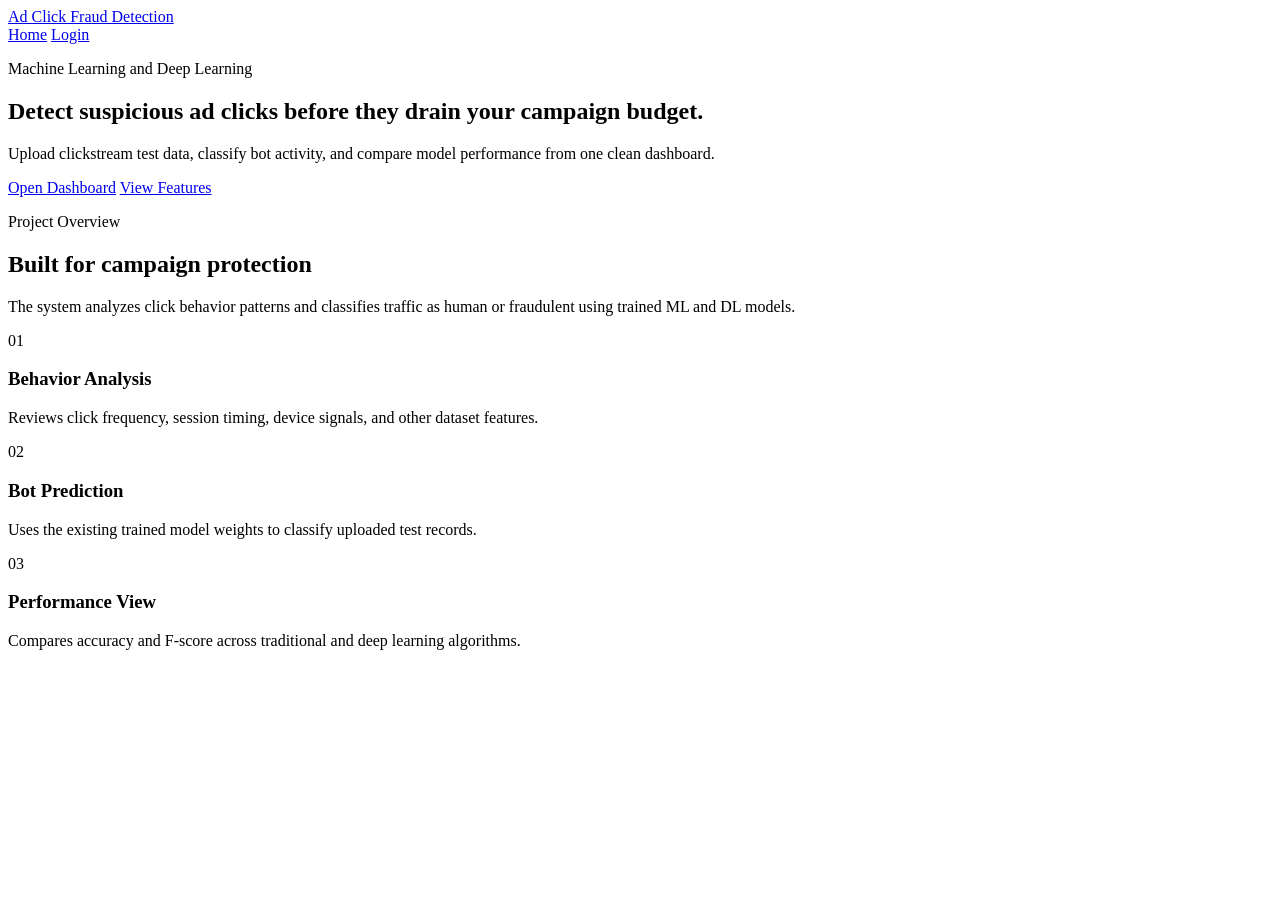
==== templates/index.html @ 778ee999 "Add files via upload" ====
<!DOCTYPE html>
<html lang="en">
<head>
    <meta charset="UTF-8">
    <meta name="viewport" content="width=device-width, initial-scale=1.0">
    <title>Ad Click Fraud Detection</title>
    <link rel="stylesheet" href="{{ url_for('static', filename='default.css') }}">
</head>
<body class="home-page">
    <main class="hero">
        <nav class="nav">
            <a class="brand" href="/index">Ad Click Fraud Detection</a>
            <div class="nav-actions">
                <a href="/index">Home</a>
                <a class="button button-primary" href="/UserLogin">Login</a>
            </div>
        </nav>

        <section class="hero-content">
            <p class="eyebrow">Machine Learning and Deep Learning</p>
            <h1>Detect suspicious ad clicks before they drain your campaign budget.</h1>
            <p class="hero-copy">
                Upload clickstream test data, classify bot activity, and compare model performance from one clean dashboard.
            </p>
            <div class="hero-actions">
                <a class="button button-primary" href="/UserLogin">Open Dashboard</a>
                <a class="button button-secondary" href="#overview">View Features</a>
            </div>
        </section>
    </main>

    <section id="overview" class="section">
        <div class="section-header">
            <p class="eyebrow">Project Overview</p>
            <h2>Built for campaign protection</h2>
            <p>
                The system analyzes click behavior patterns and classifies traffic as human or fraudulent using trained ML and DL models.
            </p>
        </div>
        <div class="feature-grid">
            <article class="feature-card">
                <span>01</span>
                <h3>Behavior Analysis</h3>
                <p>Reviews click frequency, session timing, device signals, and other dataset features.</p>
            </article>
            <article class="feature-card">
                <span>02</span>
                <h3>Bot Prediction</h3>
                <p>Uses the existing trained model weights to classify uploaded test records.</p>
            </article>
            <article class="feature-card">
                <span>03</span>
                <h3>Performance View</h3>
                <p>Compares accuracy and F-score across traditional and deep learning algorithms.</p>
            </article>
        </div>
    </section>
</body>
</html>
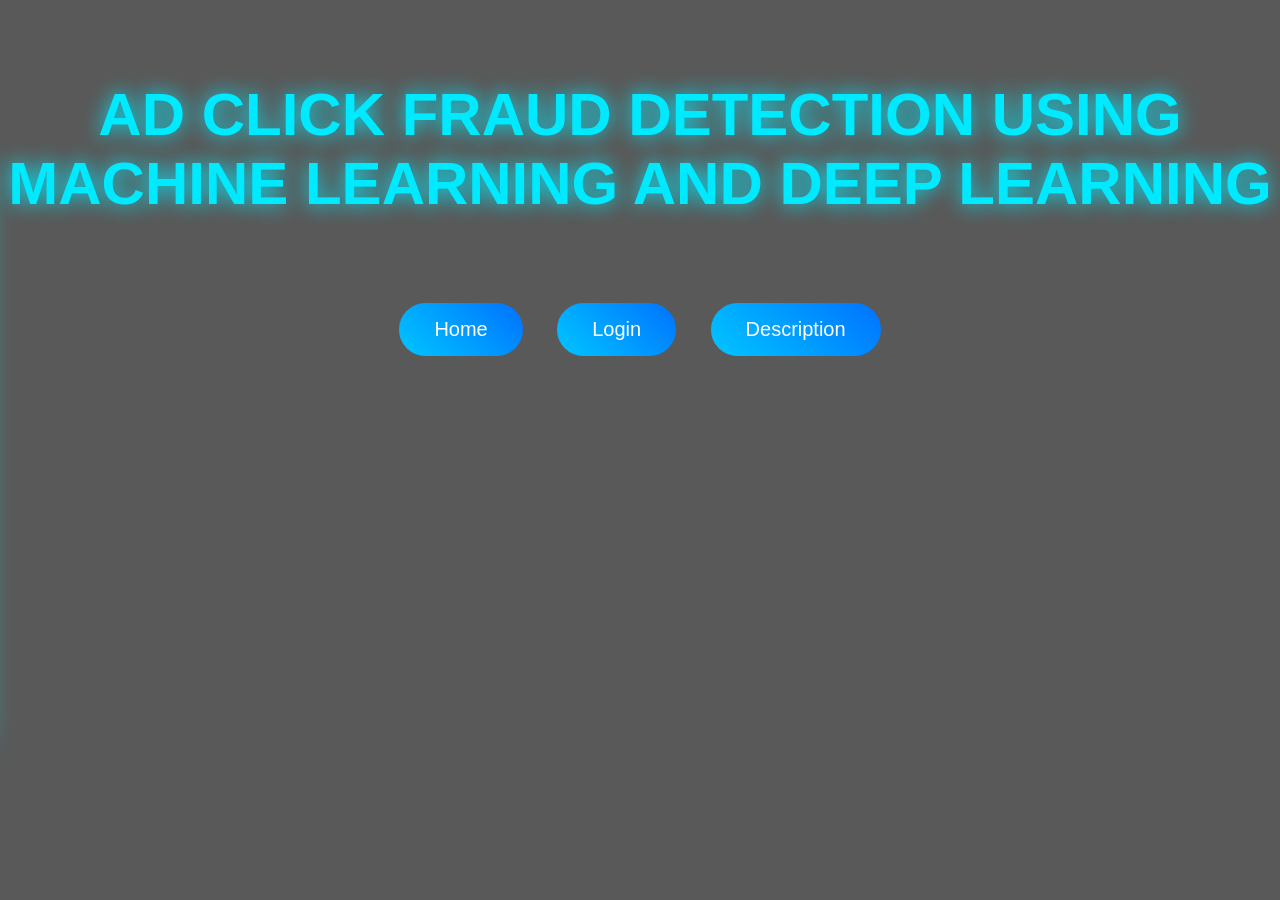
==== commit 2356697b: "Add files via upload" ====
--- a/templates/index.html
+++ b/templates/index.html
@@ -1,59 +1,175 @@
-<!DOCTYPE html>
-<html lang="en">
-<head>
-    <meta charset="UTF-8">
-    <meta name="viewport" content="width=device-width, initial-scale=1.0">
-    <title>Ad Click Fraud Detection</title>
-    <link rel="stylesheet" href="{{ url_for('static', filename='default.css') }}">
-</head>
-<body class="home-page">
-    <main class="hero">
-        <nav class="nav">
-            <a class="brand" href="/index">Ad Click Fraud Detection</a>
-            <div class="nav-actions">
-                <a href="/index">Home</a>
-                <a class="button button-primary" href="/UserLogin">Login</a>
-            </div>
-        </nav>
-
-        <section class="hero-content">
-            <p class="eyebrow">Machine Learning and Deep Learning</p>
-            <h1>Detect suspicious ad clicks before they drain your campaign budget.</h1>
-            <p class="hero-copy">
-                Upload clickstream test data, classify bot activity, and compare model performance from one clean dashboard.
-            </p>
-            <div class="hero-actions">
-                <a class="button button-primary" href="/UserLogin">Open Dashboard</a>
-                <a class="button button-secondary" href="#overview">View Features</a>
-            </div>
-        </section>
-    </main>
-
-    <section id="overview" class="section">
-        <div class="section-header">
-            <p class="eyebrow">Project Overview</p>
-            <h2>Built for campaign protection</h2>
-            <p>
-                The system analyzes click behavior patterns and classifies traffic as human or fraudulent using trained ML and DL models.
-            </p>
-        </div>
-        <div class="feature-grid">
-            <article class="feature-card">
-                <span>01</span>
-                <h3>Behavior Analysis</h3>
-                <p>Reviews click frequency, session timing, device signals, and other dataset features.</p>
-            </article>
-            <article class="feature-card">
-                <span>02</span>
-                <h3>Bot Prediction</h3>
-                <p>Uses the existing trained model weights to classify uploaded test records.</p>
-            </article>
-            <article class="feature-card">
-                <span>03</span>
-                <h3>Performance View</h3>
-                <p>Compares accuracy and F-score across traditional and deep learning algorithms.</p>
-            </article>
-        </div>
-    </section>
-</body>
-</html>
+<!DOCTYPE html>
+<html>
+<head>
+<title>Ad Click Fraud Detection</title>
+
+<style>
+
+body{
+margin:0;
+font-family:Arial, Helvetica, sans-serif;
+color:white;
+text-align:center;
+
+background-image:url("{{ url_for('static', filename='images/fraud.png') }}");
+background-size:cover;
+background-position:center;
+background-repeat:no-repeat;
+background-attachment:fixed;
+}
+
+/* dark overlay */
+.overlay{
+background:rgba(0,0,0,0.65);
+height:100vh;
+width:100%;
+position:absolute;
+top:0;
+left:0;
+}
+
+/* title */
+.title{
+font-size:60px;
+font-weight:bold;
+margin-top:80px;
+color:#00eaff;
+text-shadow:0 0 20px #00eaff;
+animation: glow 2s infinite alternate;
+}
+
+@keyframes glow{
+from{ text-shadow:0 0 10px #00eaff;}
+to{ text-shadow:0 0 30px #00eaff;}
+}
+
+/* buttons */
+.menu{
+margin-top:70px;
+}
+
+.menu button{
+padding:15px 35px;
+margin:15px;
+font-size:20px;
+border:none;
+border-radius:40px;
+cursor:pointer;
+color:white;
+background:linear-gradient(45deg,#00c6ff,#0072ff);
+transition:0.4s;
+}
+
+.menu button:hover{
+transform:scale(1.1);
+box-shadow:0 0 20px #00eaff;
+}
+
+/* description box */
+
+#descriptionBox{
+position:fixed;
+left:-800px;
+top:50%;
+transform:translateY(-50%);
+width:700px;
+background:rgba(0,0,0,0.9);
+padding:40px;
+border-radius:10px;
+font-size:22px;
+text-align:left;
+transition:1s;
+color:white;
+box-shadow:0 0 30px cyan;
+}
+
+#descriptionBox h2{
+color:#00eaff;
+}
+
+</style>
+
+<script>
+
+function showDescription(){
+
+var box=document.getElementById("descriptionBox");
+
+box.style.left="50%";
+box.style.transform="translate(-50%,-50%)";
+
+/* hide after 10 seconds */
+
+setTimeout(function(){
+
+box.style.left="-800px";
+
+},10000);
+
+}
+
+</script>
+
+</head>
+
+<body>
+
+<div class="overlay">
+
+<div class="title">
+AD CLICK FRAUD DETECTION USING MACHINE LEARNING AND DEEP LEARNING
+</div>
+
+<!-- <div style="font-size:30px;margin-top:10px;color:#ffffff;">
+Machine Learning & Deep Learning
+</div> -->
+
+<div class="menu">
+
+<button onclick="window.location.href='index'">Home</button>
+
+<button onclick="window.location.href='UserLogin'">Login</button>
+
+<button onclick="showDescription()">Description</button>
+
+</div>
+
+</div>
+
+
+<div id="descriptionBox">
+
+<h2>Project Description</h2>
+
+<p>
+
+This project detects click fraud in online advertising using Machine Learning and Deep Learning models. By analyzing user behavior patterns, it identifies and filters fraudulent clicks, helping advertisers protect budgets and ensure reliable ad performance.
+
+<br><br>
+
+<b>Key Features of the Project:</b>
+
+<br><br>
+
+• Real-time click analysis  
+<br>
+• User behavior pattern recognition  
+<br>
+• Detection of abnormal click frequency  
+<br>
+• IP address and device tracking  
+<br>
+• Time-based activity analysis (click intervals, session patterns)  
+<br>
+• Machine Learning & Deep Learning model integration  
+<br>
+• High accuracy fraud classification  
+<br>
+• Scalable system for large datasets  
+
+</p>
+
+</div>
+
+</body>
+</html>
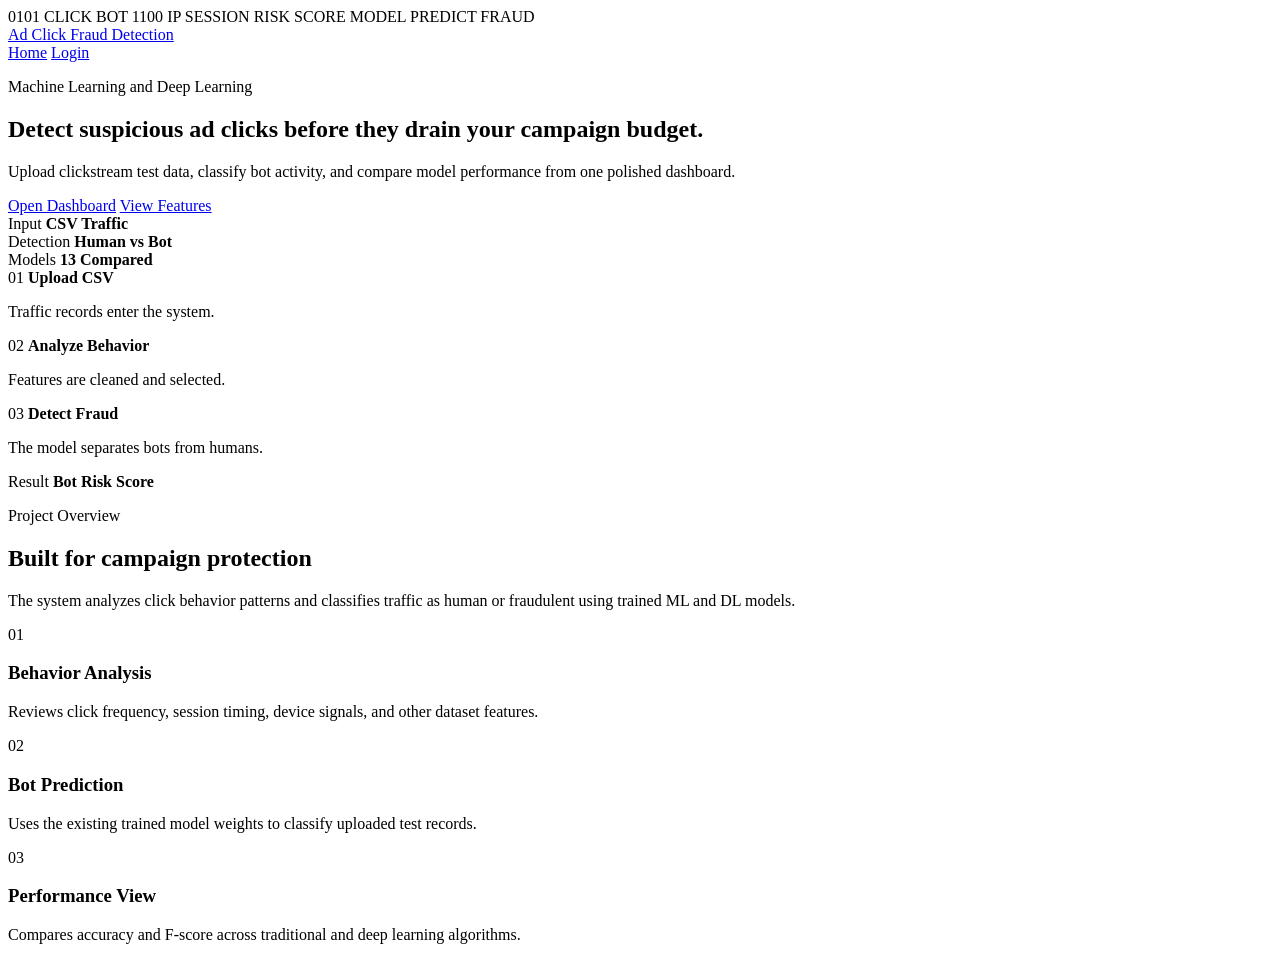
==== commit 00c1faaf: "Add files via upload" ====
--- a/templates/index.html
+++ b/templates/index.html
@@ -1,175 +1,130 @@
-<!DOCTYPE html>
-<html>
-<head>
-<title>Ad Click Fraud Detection</title>
-
-<style>
-
-body{
-margin:0;
-font-family:Arial, Helvetica, sans-serif;
-color:white;
-text-align:center;
-
-background-image:url("{{ url_for('static', filename='images/fraud.png') }}");
-background-size:cover;
-background-position:center;
-background-repeat:no-repeat;
-background-attachment:fixed;
-}
-
-/* dark overlay */
-.overlay{
-background:rgba(0,0,0,0.65);
-height:100vh;
-width:100%;
-position:absolute;
-top:0;
-left:0;
-}
-
-/* title */
-.title{
-font-size:60px;
-font-weight:bold;
-margin-top:80px;
-color:#00eaff;
-text-shadow:0 0 20px #00eaff;
-animation: glow 2s infinite alternate;
-}
-
-@keyframes glow{
-from{ text-shadow:0 0 10px #00eaff;}
-to{ text-shadow:0 0 30px #00eaff;}
-}
-
-/* buttons */
-.menu{
-margin-top:70px;
-}
-
-.menu button{
-padding:15px 35px;
-margin:15px;
-font-size:20px;
-border:none;
-border-radius:40px;
-cursor:pointer;
-color:white;
-background:linear-gradient(45deg,#00c6ff,#0072ff);
-transition:0.4s;
-}
-
-.menu button:hover{
-transform:scale(1.1);
-box-shadow:0 0 20px #00eaff;
-}
-
-/* description box */
-
-#descriptionBox{
-position:fixed;
-left:-800px;
-top:50%;
-transform:translateY(-50%);
-width:700px;
-background:rgba(0,0,0,0.9);
-padding:40px;
-border-radius:10px;
-font-size:22px;
-text-align:left;
-transition:1s;
-color:white;
-box-shadow:0 0 30px cyan;
-}
-
-#descriptionBox h2{
-color:#00eaff;
-}
-
-</style>
-
-<script>
-
-function showDescription(){
-
-var box=document.getElementById("descriptionBox");
-
-box.style.left="50%";
-box.style.transform="translate(-50%,-50%)";
-
-/* hide after 10 seconds */
-
-setTimeout(function(){
-
-box.style.left="-800px";
-
-},10000);
-
-}
-
-</script>
-
-</head>
-
-<body>
-
-<div class="overlay">
-
-<div class="title">
-AD CLICK FRAUD DETECTION USING MACHINE LEARNING AND DEEP LEARNING
-</div>
-
-<!-- <div style="font-size:30px;margin-top:10px;color:#ffffff;">
-Machine Learning & Deep Learning
-</div> -->
-
-<div class="menu">
-
-<button onclick="window.location.href='index'">Home</button>
-
-<button onclick="window.location.href='UserLogin'">Login</button>
-
-<button onclick="showDescription()">Description</button>
-
-</div>
-
-</div>
-
-
-<div id="descriptionBox">
-
-<h2>Project Description</h2>
-
-<p>
-
-This project detects click fraud in online advertising using Machine Learning and Deep Learning models. By analyzing user behavior patterns, it identifies and filters fraudulent clicks, helping advertisers protect budgets and ensure reliable ad performance.
-
-<br><br>
-
-<b>Key Features of the Project:</b>
-
-<br><br>
-
-• Real-time click analysis  
-<br>
-• User behavior pattern recognition  
-<br>
-• Detection of abnormal click frequency  
-<br>
-• IP address and device tracking  
-<br>
-• Time-based activity analysis (click intervals, session patterns)  
-<br>
-• Machine Learning & Deep Learning model integration  
-<br>
-• High accuracy fraud classification  
-<br>
-• Scalable system for large datasets  
-
-</p>
-
-</div>
-
-</body>
-</html>+<!DOCTYPE html>
+<html lang="en">
+<head>
+    <meta charset="UTF-8">
+    <meta name="viewport" content="width=device-width, initial-scale=1.0">
+    <title>Ad Click Fraud Detection</title>
+    <link rel="stylesheet" href="{{ url_for('static', filename='default.css') }}?v=animated-hero-2">
+</head>
+<body class="home-page">
+    <main class="hero">
+        <div class="hero-motion" aria-hidden="true">
+            <span class="scan-line"></span>
+            <span class="pulse-ring ring-one"></span>
+            <span class="pulse-ring ring-two"></span>
+            <span class="data-trail trail-one"></span>
+            <span class="data-trail trail-two"></span>
+            <span class="data-trail trail-three"></span>
+            <span class="code-rain rain-one">0101  CLICK  BOT  1100</span>
+            <span class="code-rain rain-two">IP  SESSION  RISK  SCORE</span>
+            <span class="code-rain rain-three">MODEL  PREDICT  FRAUD</span>
+            <div class="bg-analytics">
+                <span class="chart-bar bar-one"></span>
+                <span class="chart-bar bar-two"></span>
+                <span class="chart-bar bar-three"></span>
+                <span class="chart-bar bar-four"></span>
+                <span class="chart-line"></span>
+            </div>
+            <div class="bg-network">
+                <span class="node node-one"></span>
+                <span class="node node-two"></span>
+                <span class="node node-three"></span>
+                <span class="node node-four"></span>
+                <span class="connector connector-one"></span>
+                <span class="connector connector-two"></span>
+                <span class="connector connector-three"></span>
+            </div>
+            <div class="bg-target">
+                <span></span>
+                <span></span>
+                <span></span>
+            </div>
+        </div>
+        <nav class="nav">
+            <a class="brand" href="/index">Ad Click Fraud Detection</a>
+            <div class="nav-actions">
+                <a href="/index">Home</a>
+                <a class="button button-primary" href="/UserLogin">Login</a>
+            </div>
+        </nav>
+
+        <section class="hero-content">
+            <div class="hero-copy-block">
+                <p class="eyebrow">Machine Learning and Deep Learning</p>
+                <h1>Detect suspicious ad clicks before they drain your campaign budget.</h1>
+                <p class="hero-copy">
+                    Upload clickstream test data, classify bot activity, and compare model performance from one polished dashboard.
+                </p>
+                <div class="hero-actions">
+                    <a class="button button-primary" href="/UserLogin">Open Dashboard</a>
+                    <a class="button button-secondary" href="#overview">View Features</a>
+                </div>
+                <div class="hero-stats" aria-label="Project highlights">
+                    <div class="hero-stat">
+                        <span>Input</span>
+                        <strong>CSV Traffic</strong>
+                    </div>
+                    <div class="hero-stat">
+                        <span>Detection</span>
+                        <strong>Human vs Bot</strong>
+                    </div>
+                    <div class="hero-stat">
+                        <span>Models</span>
+                        <strong>13 Compared</strong>
+                    </div>
+                </div>
+            </div>
+            <div class="hero-workflow" aria-label="Fraud detection workflow">
+                <div class="workflow-card active">
+                    <span>01</span>
+                    <strong>Upload CSV</strong>
+                    <p>Traffic records enter the system.</p>
+                </div>
+                <div class="workflow-line"></div>
+                <div class="workflow-card">
+                    <span>02</span>
+                    <strong>Analyze Behavior</strong>
+                    <p>Features are cleaned and selected.</p>
+                </div>
+                <div class="workflow-line"></div>
+                <div class="workflow-card danger">
+                    <span>03</span>
+                    <strong>Detect Fraud</strong>
+                    <p>The model separates bots from humans.</p>
+                </div>
+                <div class="workflow-result">
+                    <span>Result</span>
+                    <strong>Bot Risk Score</strong>
+                </div>
+            </div>
+        </section>
+    </main>
+
+    <section id="overview" class="section">
+        <div class="section-header">
+            <p class="eyebrow">Project Overview</p>
+            <h2>Built for campaign protection</h2>
+            <p>
+                The system analyzes click behavior patterns and classifies traffic as human or fraudulent using trained ML and DL models.
+            </p>
+        </div>
+        <div class="feature-grid">
+            <article class="feature-card">
+                <span>01</span>
+                <h3>Behavior Analysis</h3>
+                <p>Reviews click frequency, session timing, device signals, and other dataset features.</p>
+            </article>
+            <article class="feature-card">
+                <span>02</span>
+                <h3>Bot Prediction</h3>
+                <p>Uses the existing trained model weights to classify uploaded test records.</p>
+            </article>
+            <article class="feature-card">
+                <span>03</span>
+                <h3>Performance View</h3>
+                <p>Compares accuracy and F-score across traditional and deep learning algorithms.</p>
+            </article>
+        </div>
+    </section>
+</body>
+</html>
